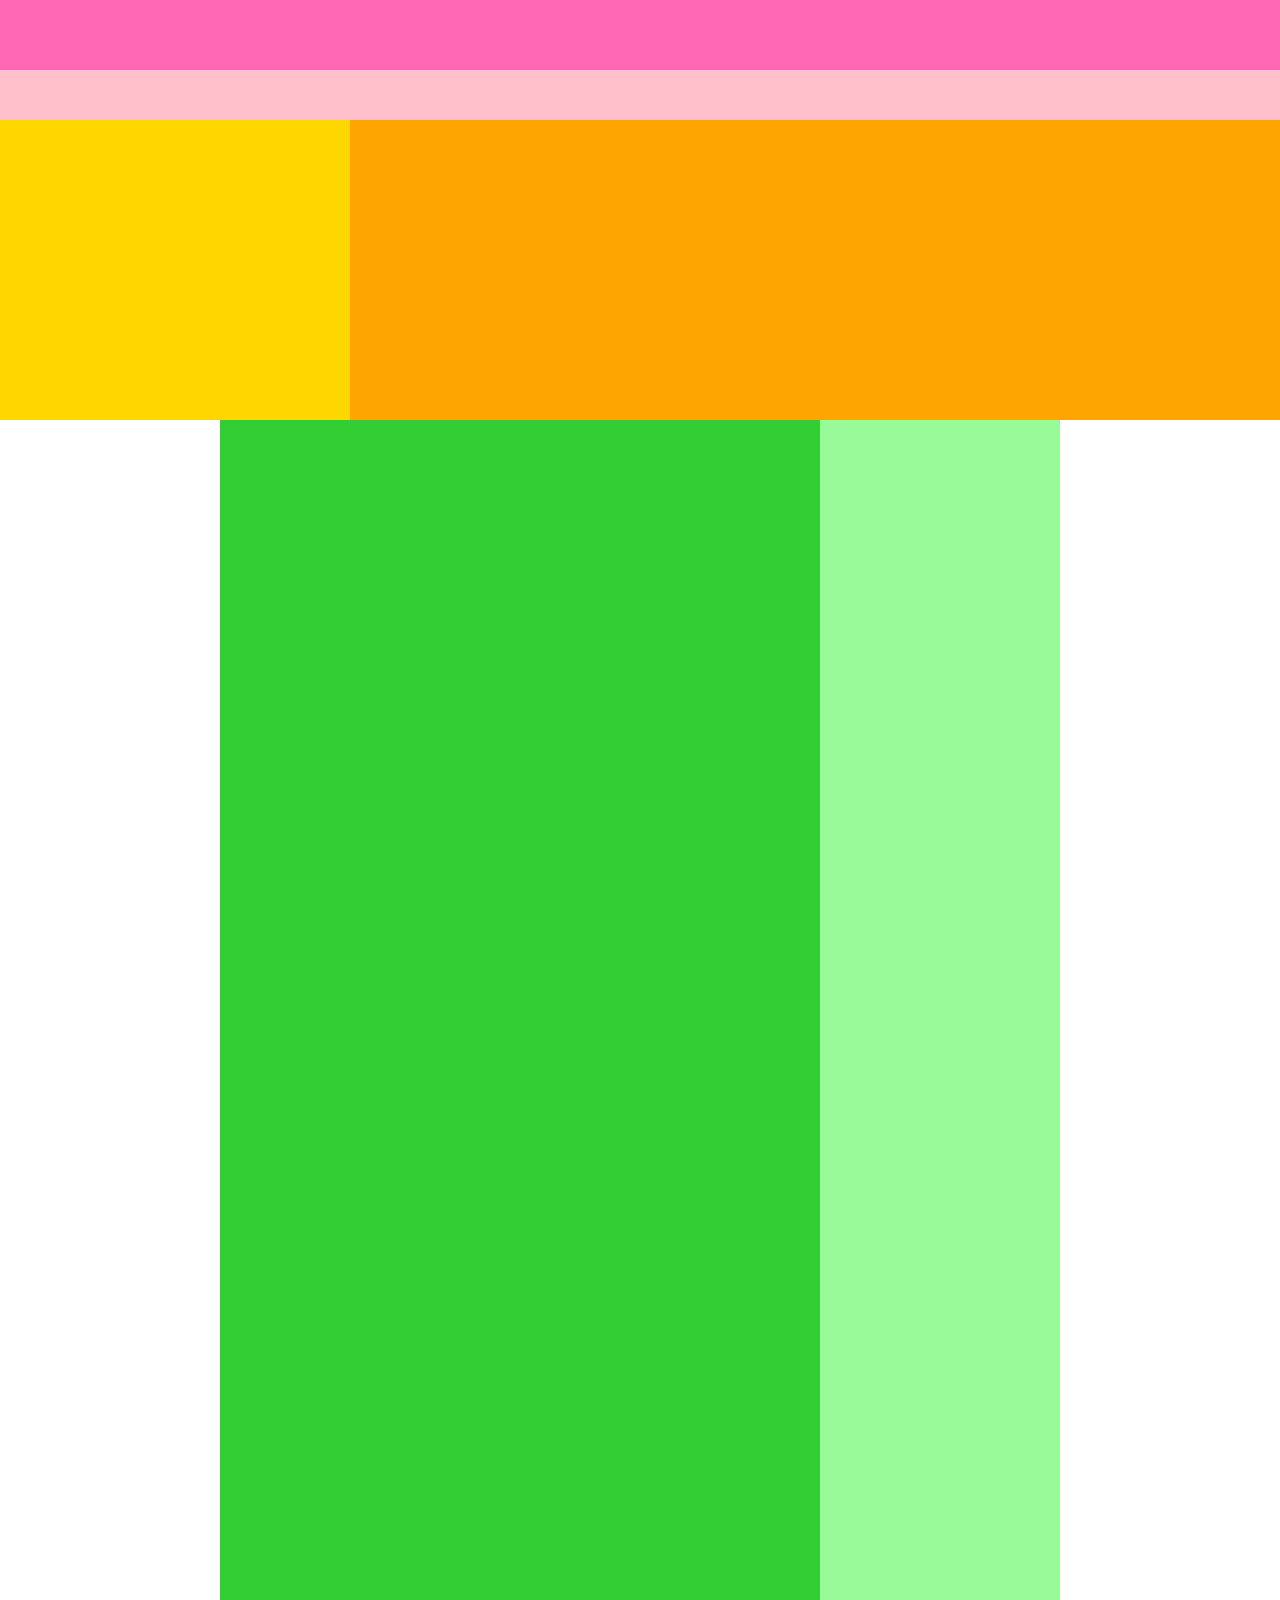
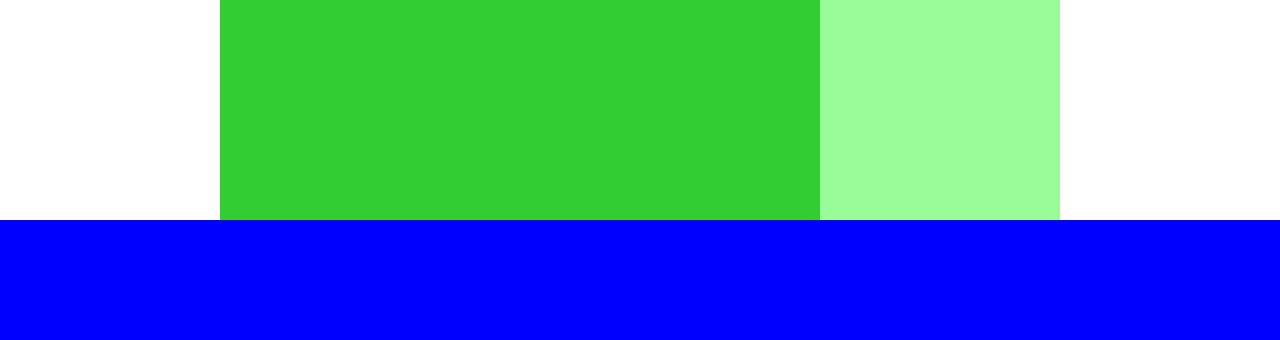
==== caravan/index.html @ a07ca8a8 "Initial Commit" ====
<!DOCTYPE html>
<html lang="ja">
  <head>
    <meta charset="UTF-8"/>

    <link rel="stylesheet" href="style.css"/>
    <title>CARAVAN</title>
  </head>
    
  <body>

    <div class="header">
      <div class="header-top"></div>
      <div class="header-bottom"></div>

    </div>


    <div class="main-visual">
      <div class="main-visual-content"></div>
       
    </div>

    <div class="main">
      <div class="blog"></div>
      <div class="sidebar"></div>
    
    </div>

    <div class="footer"></div>
  </body>
</html>
---- caravan/style.css ----
* {
  margin: 0;
  padding: 0;
  box-sizing: border-box;
}

.header {
  width: 100%;
  height: 120px;
  background-color: red;
}

.header-top {
  width: 100%;
  height: 70px;
  background-color: hotpink;
}

.header-bottom {
  width: 100%;
  height: 50px;
  background-color: pink;
}

.main-visual {
  width: 100%;
  height: 300px;
  background-color: orange;
}

.main-visual-content {
  width: 350px;
  height: 300px;
  background-color: gold;
}

.main {
  width: 840px;
  display: flex;
  justify-content: center;
  margin: 0 auto;
}

.blog {
  width: 600px;
  height: 1400px;
  background-color: limegreen;
}

.sidebar {
  width: 240px;
　height: 1400px;
  background-color: palegreen;
}

.footer {
  width: 100%;
  height: 120px;
  background-color: blue
}
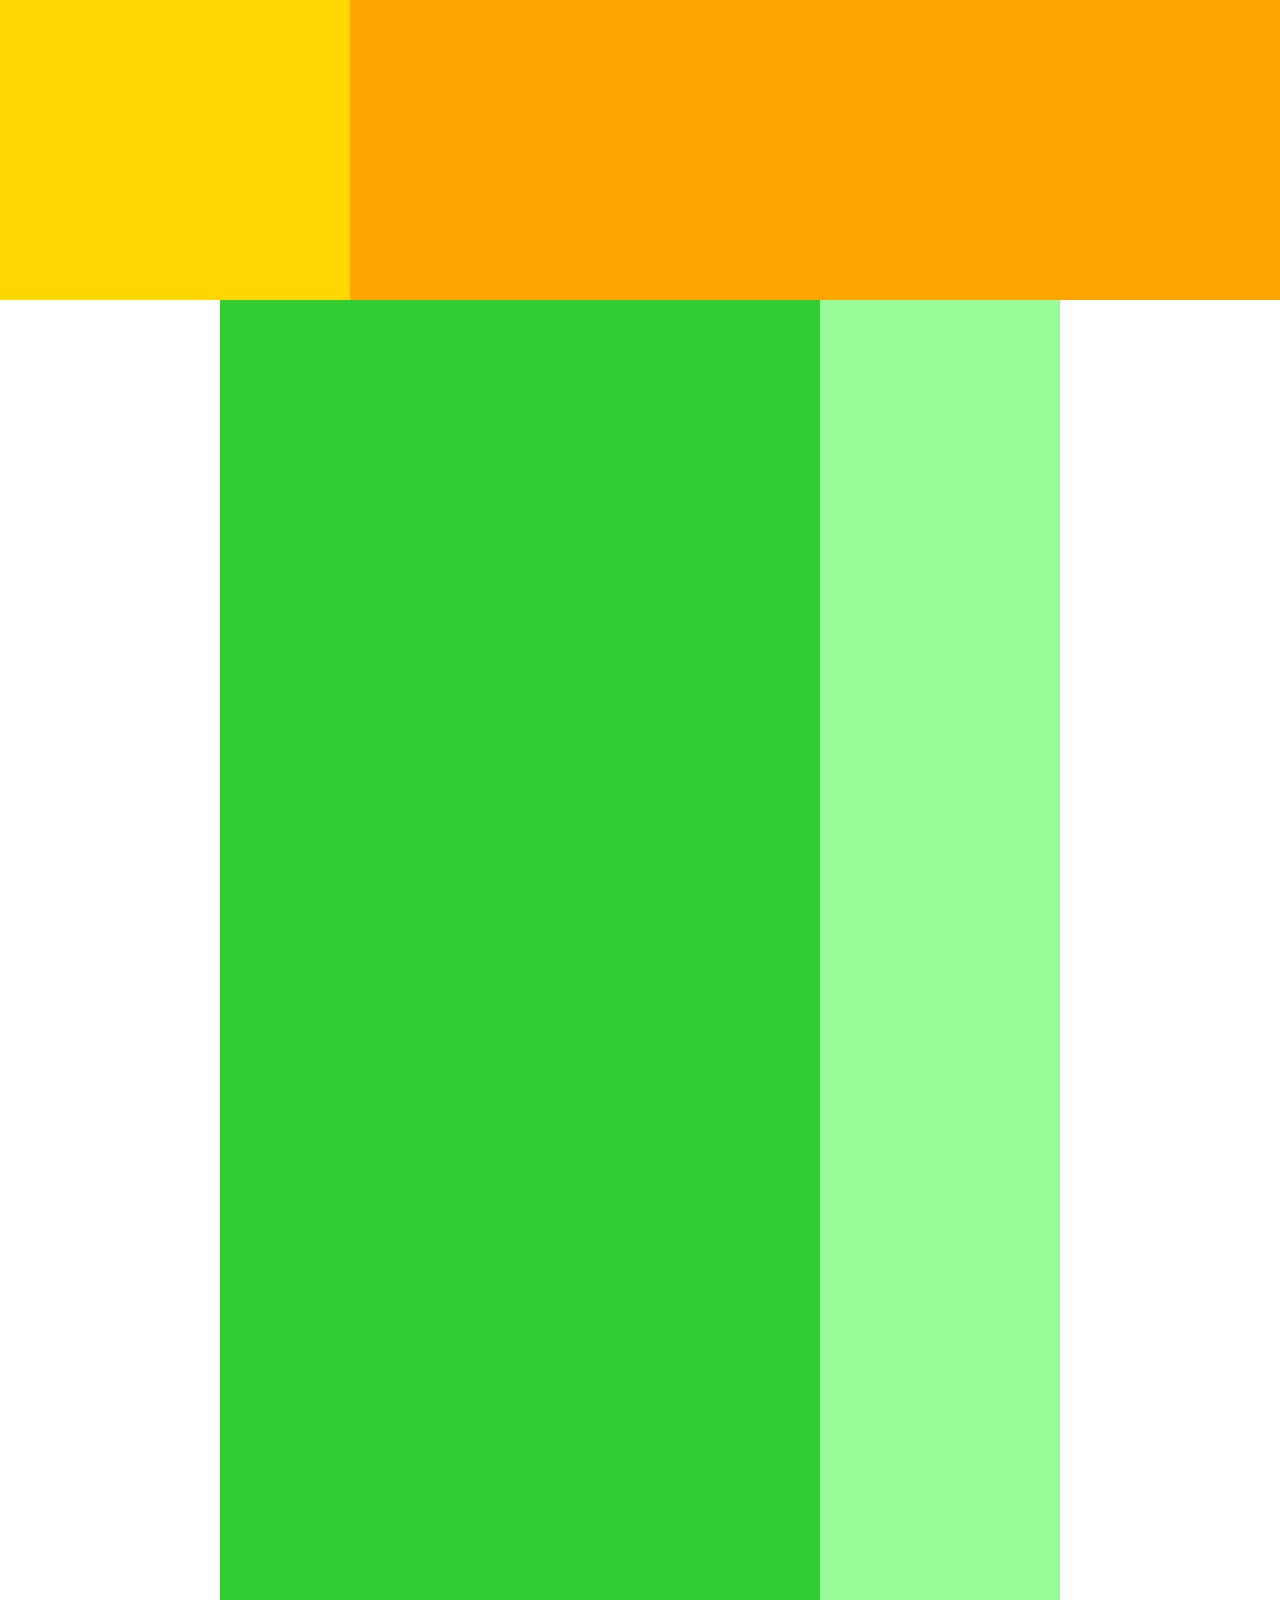
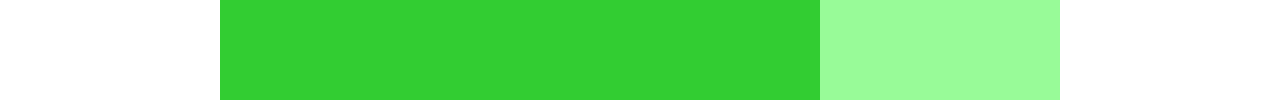
==== commit 046620da: "[Start]1-5" ====
--- a/caravan/index.html
+++ b/caravan/index.html
@@ -9,13 +9,7 @@
     
   <body>
 
-    <div class="header">
-      <div class="header-top"></div>
-      <div class="header-bottom"></div>
-
-    </div>
-
-
+  
     <div class="main-visual">
       <div class="main-visual-content"></div>
        
@@ -27,6 +21,5 @@
     
     </div>
 
-    <div class="footer"></div>
   </body>
 </html>--- a/caravan/style.css
+++ b/caravan/style.css
@@ -2,24 +2,6 @@
   margin: 0;
   padding: 0;
   box-sizing: border-box;
-}
-
-.header {
-  width: 100%;
-  height: 120px;
-  background-color: red;
-}
-
-.header-top {
-  width: 100%;
-  height: 70px;
-  background-color: hotpink;
-}
-
-.header-bottom {
-  width: 100%;
-  height: 50px;
-  background-color: pink;
 }
 
 .main-visual {
@@ -52,9 +34,3 @@
 　height: 1400px;
   background-color: palegreen;
 }
-
-.footer {
-  width: 100%;
-  height: 120px;
-  background-color: blue
-}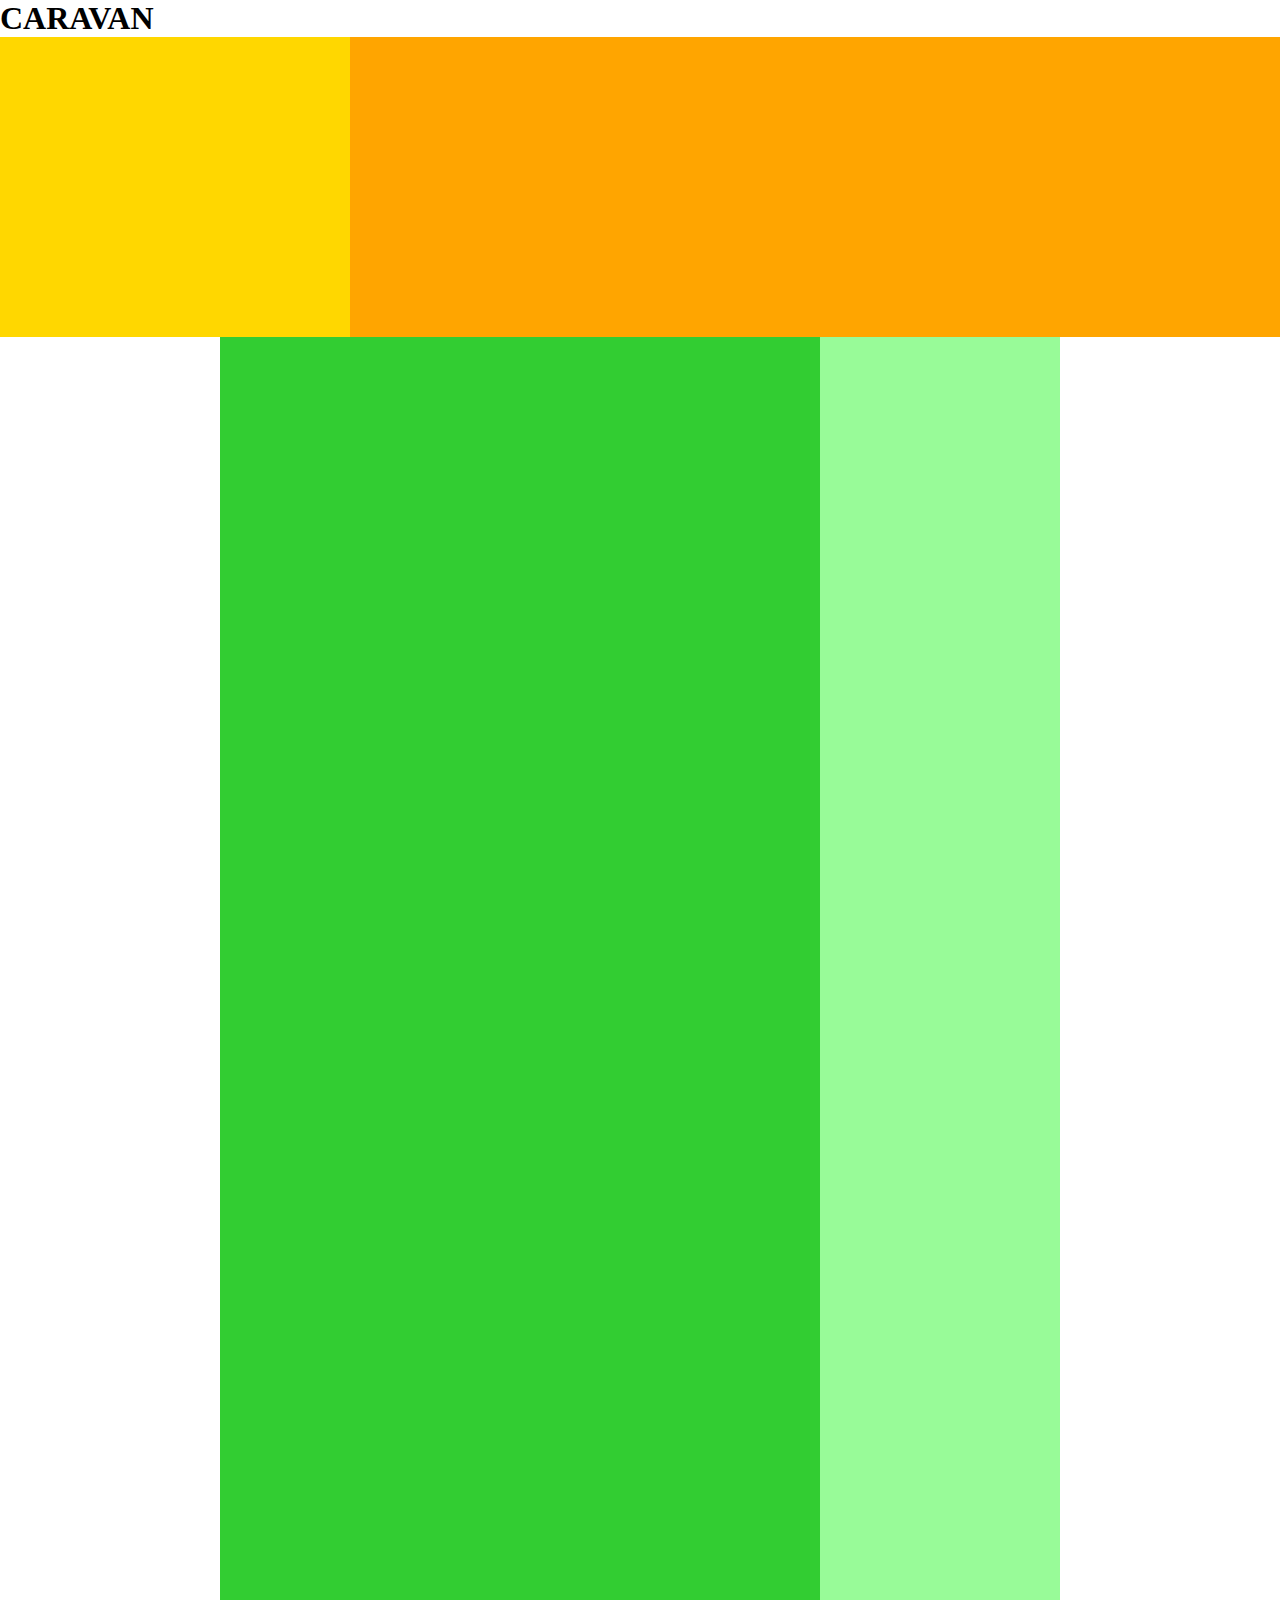
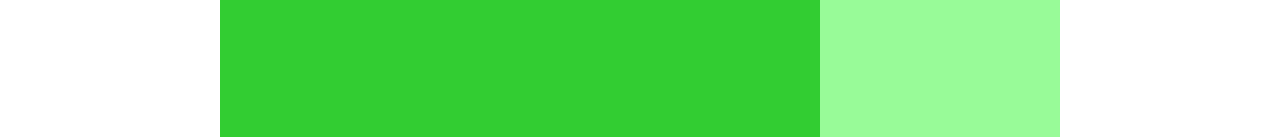
==== commit bec7a212: "[Add]1-5" ====
--- a/caravan/index.html
+++ b/caravan/index.html
@@ -8,7 +8,12 @@
   </head>
     
   <body>
-
+    
+    <header>
+      <h1 class="heading">
+        CARAVAN
+      </h1>
+    </header>
   
     <div class="main-visual">
       <div class="main-visual-content"></div>
--- a/caravan/style.css
+++ b/caravan/style.css
@@ -2,6 +2,16 @@
   margin: 0;
   padding: 0;
   box-sizing: border-box;
+}
+
+header {
+  width: 90%
+  padding: 15px 0;
+  margin: 0 auto;
+}
+
+header .heading {
+  font-size: 32px;
 }
 
 .main-visual {
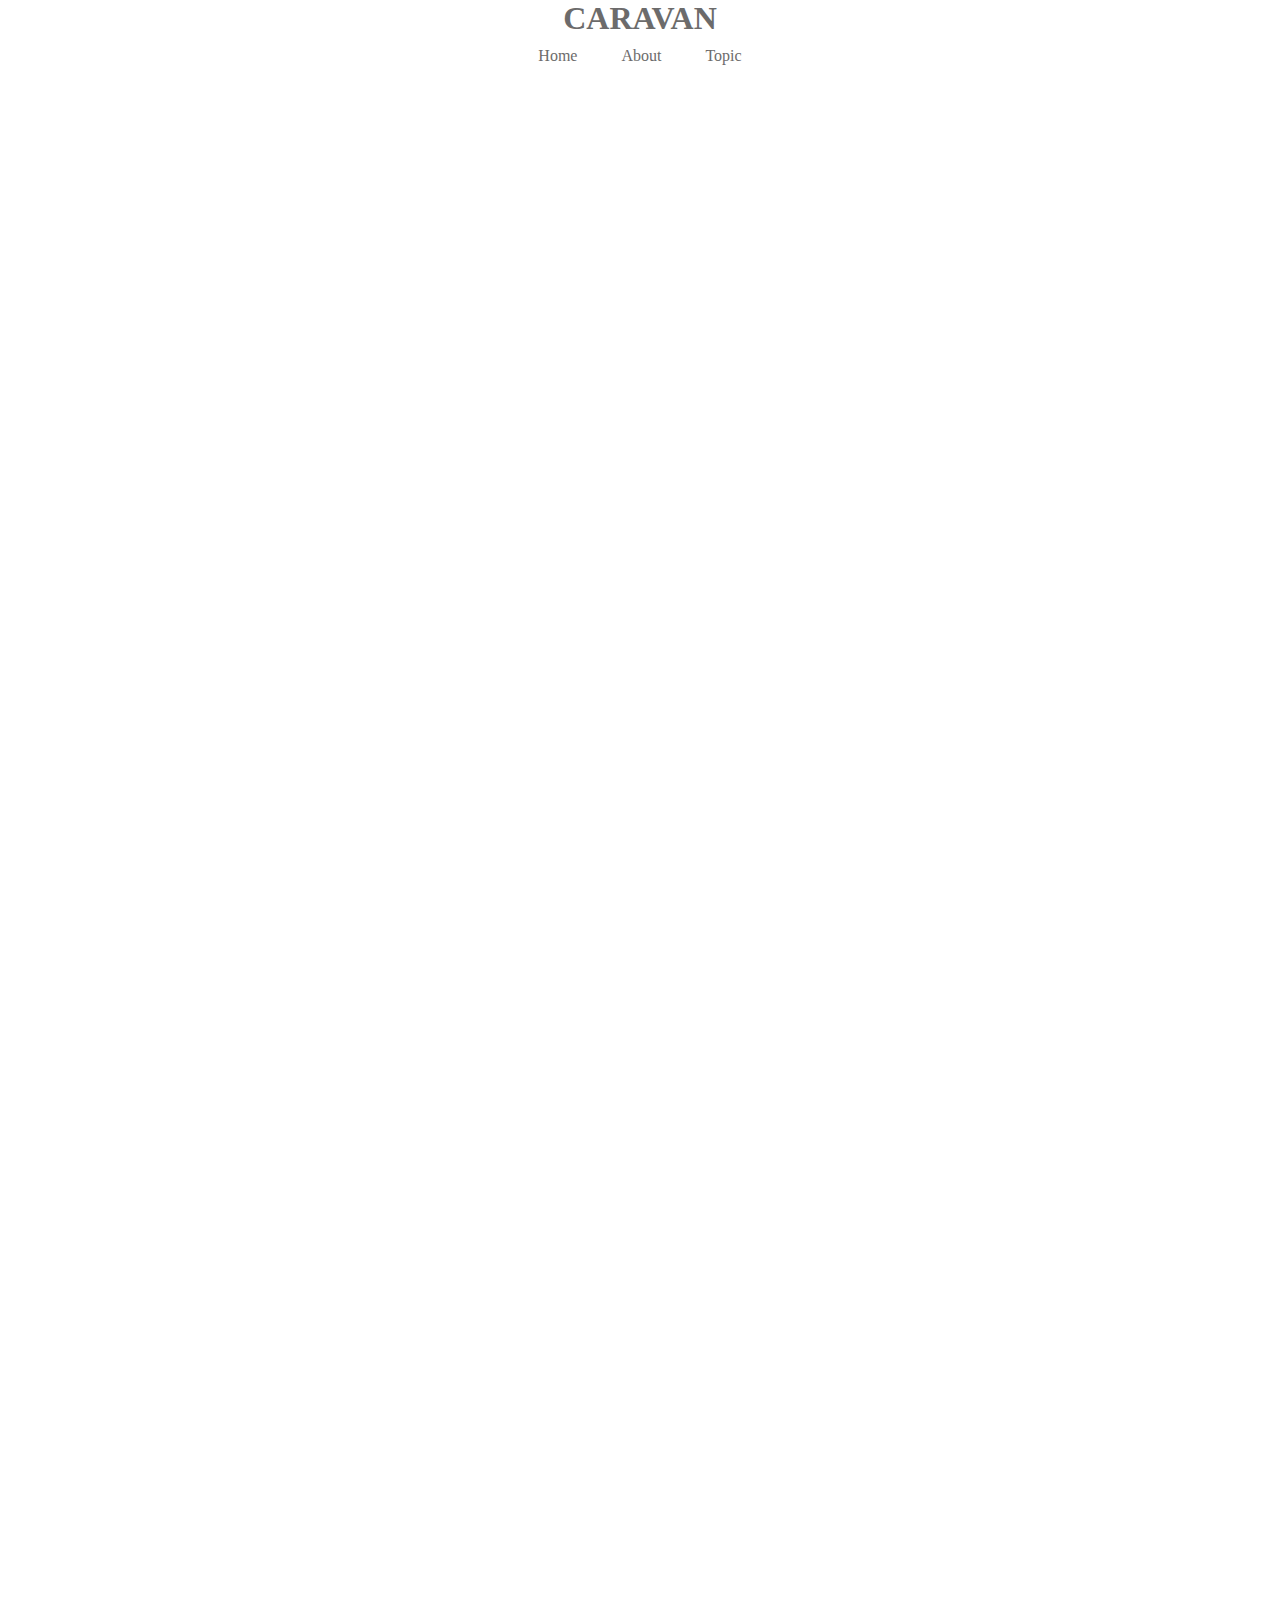
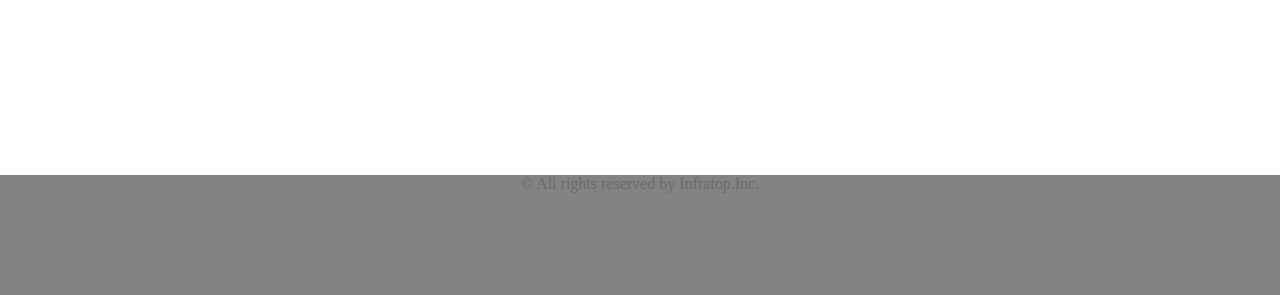
==== commit 3ace421f: "Modified Comiit" ====
--- a/caravan/index.html
+++ b/caravan/index.html
@@ -11,9 +11,22 @@
     
     <header>
       <h1 class="heading">
-        CARAVAN
+        <a href="index.html">
+          CARAVAN
+        </a>
       </h1>
     </header>
+
+    <nav>
+      <ul class="nav-list">
+        <li class="nav-list-item">
+          <a href="index.html">Home</a>
+        </li>
+        <li class="nav-list-item">About</li>
+        <li class="nav-list-item">Topic</li>
+
+      </ul>
+    </nav>
   
     <div class="main-visual">
       <div class="main-visual-content"></div>
@@ -26,5 +39,8 @@
     
     </div>
 
+    <footer>
+      <p class="footer-text">© All rights reserved by Infratop.Inc.</p>
+    </footer>
   </body>
 </html>--- a/caravan/style.css
+++ b/caravan/style.css
@@ -2,28 +2,44 @@
   margin: 0;
   padding: 0;
   box-sizing: border-box;
+  color: #6c6b6b;
+}
+
+a {
+  text-decoration: none;
 }
 
 header {
   width: 90%
   padding: 15px 0;
   margin: 0 auto;
+  text-align: center;
 }
 
 header .heading {
   font-size: 32px;
 }
 
+.nav-list {
+  text-align: center;
+  padding: 10px 0;
+  margin: 0 auto;
+}
+
+.nav-list-item {
+  list-style: none;
+  display: inline-block;
+  margin: 0 20px;
+}
+
 .main-visual {
   width: 100%;
   height: 300px;
-  background-color: orange;
 }
 
 .main-visual-content {
   width: 350px;
   height: 300px;
-  background-color: gold;
 }
 
 .main {
@@ -36,11 +52,21 @@
 .blog {
   width: 600px;
   height: 1400px;
-  background-color: limegreen;
 }
 
 .sidebar {
   width: 240px;
 　height: 1400px;
-  background-color: palegreen;
 }
+
+footer {
+  width: 100%;
+  height: 120px;
+  text-align: center;
+  line-geight: 120px;
+  background-color: #848282;
+}
+
+.fotter-text {
+  color: #fff;
+}
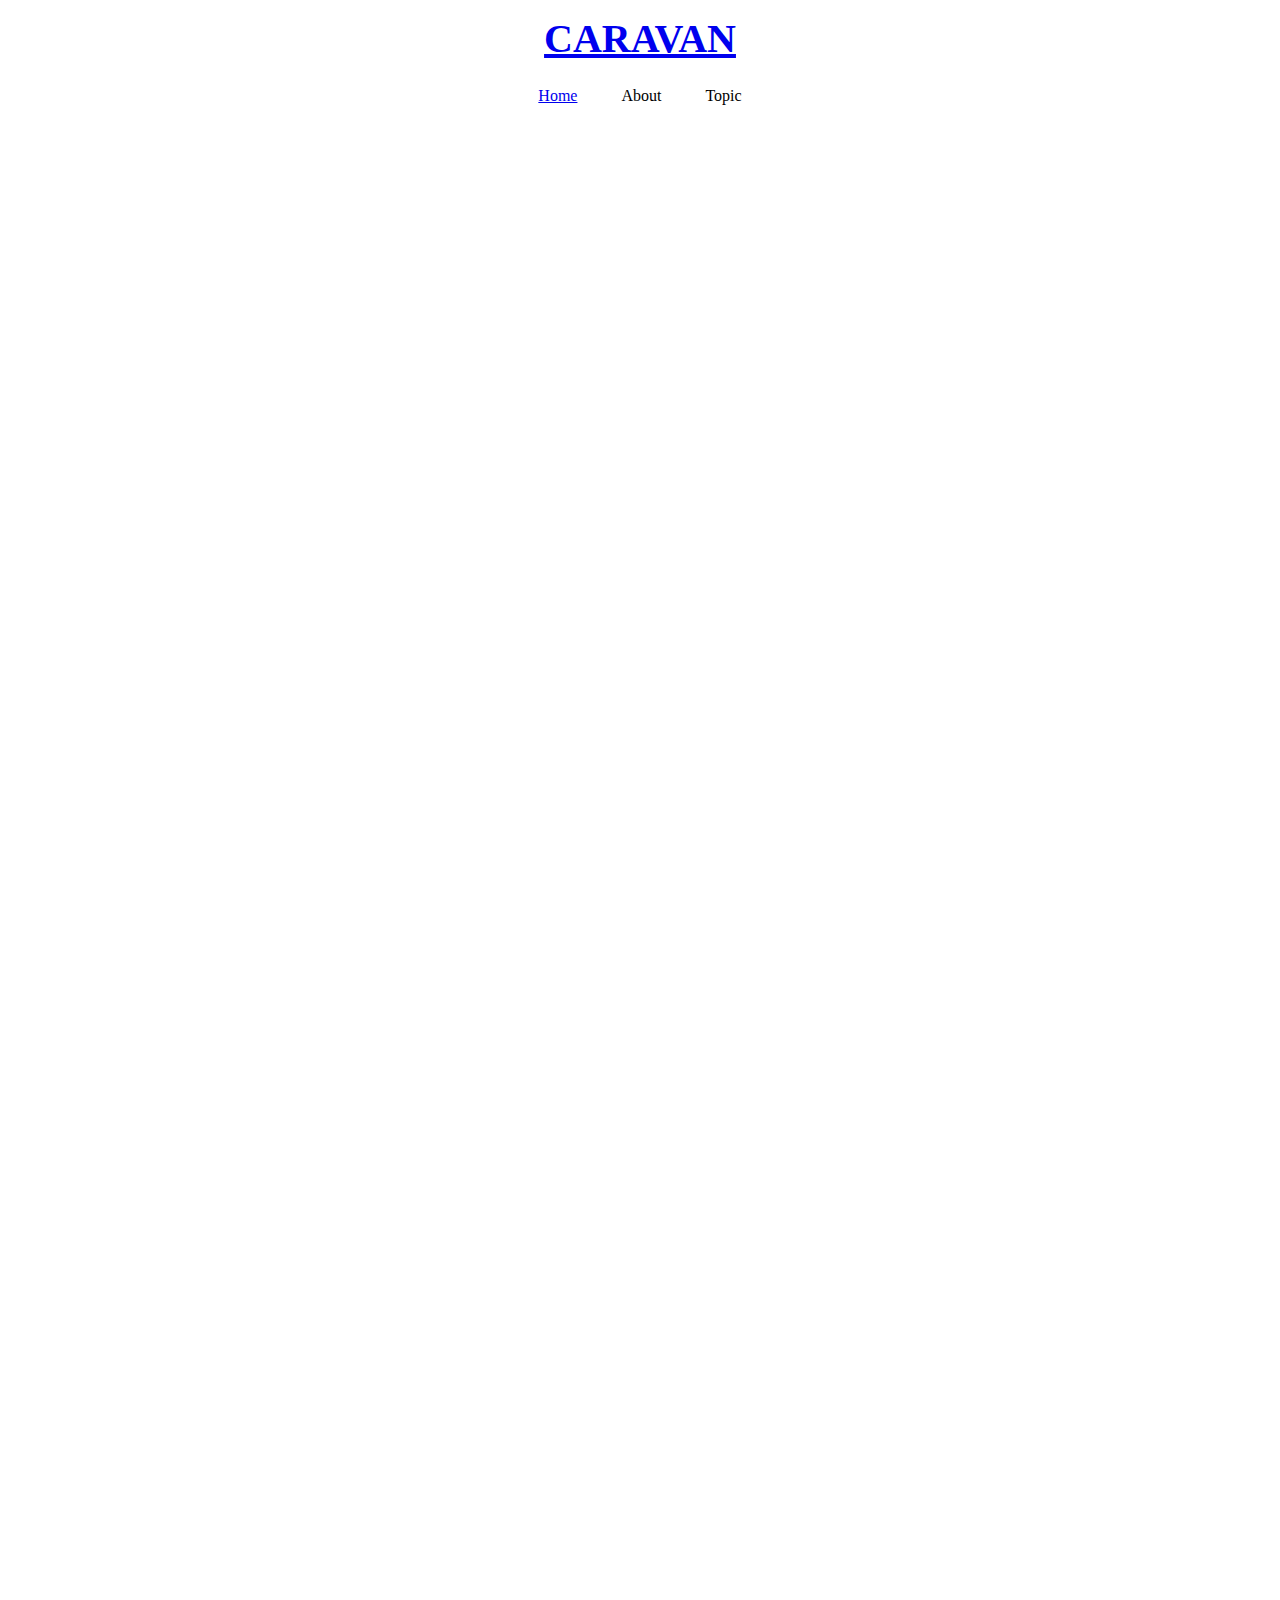
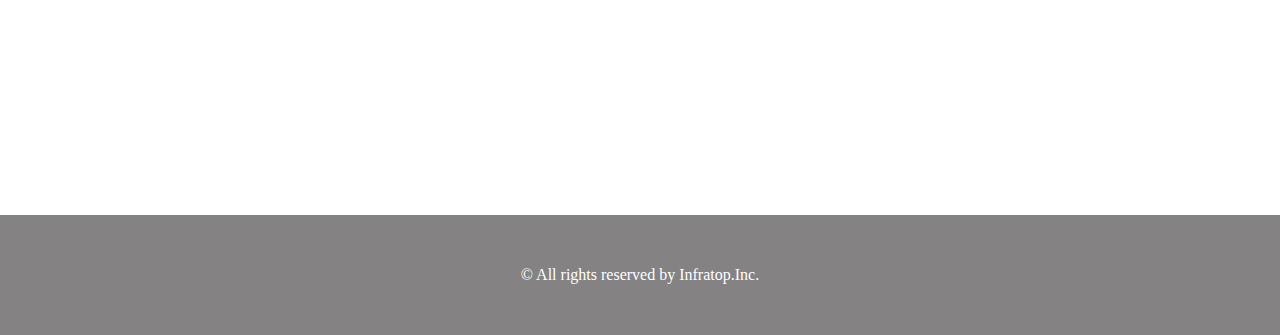
==== commit 2d25cac0: "[Add] HTML/リスト横並び" ====
--- a/caravan/index.html
+++ b/caravan/index.html
@@ -2,45 +2,51 @@
 <html lang="ja">
   <head>
     <meta charset="UTF-8"/>
-
-    <link rel="stylesheet" href="style.css"/>
+    <link rel="stylesheet" href="style.css">
     <title>CARAVAN</title>
   </head>
-    
   <body>
-    
+    <!--divタグではなくheaderタグ-->
     <header>
+
+      <!--hタグで見出し-->
       <h1 class="heading">
-        <a href="index.html">
+
+        <!--a要素でリンク、href属性でURL-->
+        <a href ="index.html">       
           CARAVAN
         </a>
-      </h1>
+      </h1>   
     </header>
 
+    <!--ナビゲーションメニュー-->
     <nav>
+
+      <!--ulは箇条書き、olは番号付き、liでリスト内容指定-->
       <ul class="nav-list">
         <li class="nav-list-item">
           <a href="index.html">Home</a>
         </li>
         <li class="nav-list-item">About</li>
         <li class="nav-list-item">Topic</li>
-
       </ul>
     </nav>
-  
+
+    <!--main-visual用-->
     <div class="main-visual">
       <div class="main-visual-content"></div>
-       
     </div>
 
+    <!--main用-->
     <div class="main">
       <div class="blog"></div>
       <div class="sidebar"></div>
-    
     </div>
 
+    <!--divタグではなくfooterタグ-->
     <footer>
       <p class="footer-text">© All rights reserved by Infratop.Inc.</p>
     </footer>
+
   </body>
 </html>--- a/caravan/style.css
+++ b/caravan/style.css
@@ -1,40 +1,32 @@
+/*リセットCSS*/
 * {
   margin: 0;
   padding: 0;
   box-sizing: border-box;
-  color: #6c6b6b;
-}
-
-a {
-  text-decoration: none;
 }
 
 header {
-  width: 90%
+  width: 90%;
   padding: 15px 0;
   margin: 0 auto;
-  text-align: center;
+  text-align: center; /*行の中央揃え*/
 }
 
 header .heading {
-  font-size: 32px;
+  /*headerは省略できるが、ある方が一目でわかりやすい*/
+  font-size: 40px;
 }
 
 .nav-list {
-  text-align: center;
+  text-align: center; /*リストの行を中央揃え*/
+  margin: 0 auto;
   padding: 10px 0;
-  margin: 0 auto;
 }
 
 .nav-list-item {
-  list-style: none;
-  display: inline-block;
-  margin: 0 20px;
-}
-
-.main-visual {
-  width: 100%;
-  height: 300px;
+  list-style: none; /*先頭につく・(黒点)を消す*/
+  display: inline-block; /*横並びになる*/
+  margin: 0 20px; /*左右で間隔をあける*/
 }
 
 .main-visual-content {
@@ -45,8 +37,8 @@
 .main {
   width: 840px;
   display: flex;
-  justify-content: center;
-  margin: 0 auto;
+  justify-content: center; /* 子要素の横並び・中央寄せ */
+  margin: 0 auto; /* 要素自身を中央寄せ（左右に余白、widthが設定されていないとできない） */
 }
 
 .blog {
@@ -56,17 +48,17 @@
 
 .sidebar {
   width: 240px;
-　height: 1400px;
+  height: 1400px;
 }
 
 footer {
   width: 100%;
   height: 120px;
+  background-color: #848282;
+  line-height: 120px;
   text-align: center;
-  line-geight: 120px;
-  background-color: #848282;
 }
 
-.fotter-text {
+.footer-text {
   color: #fff;
 }
